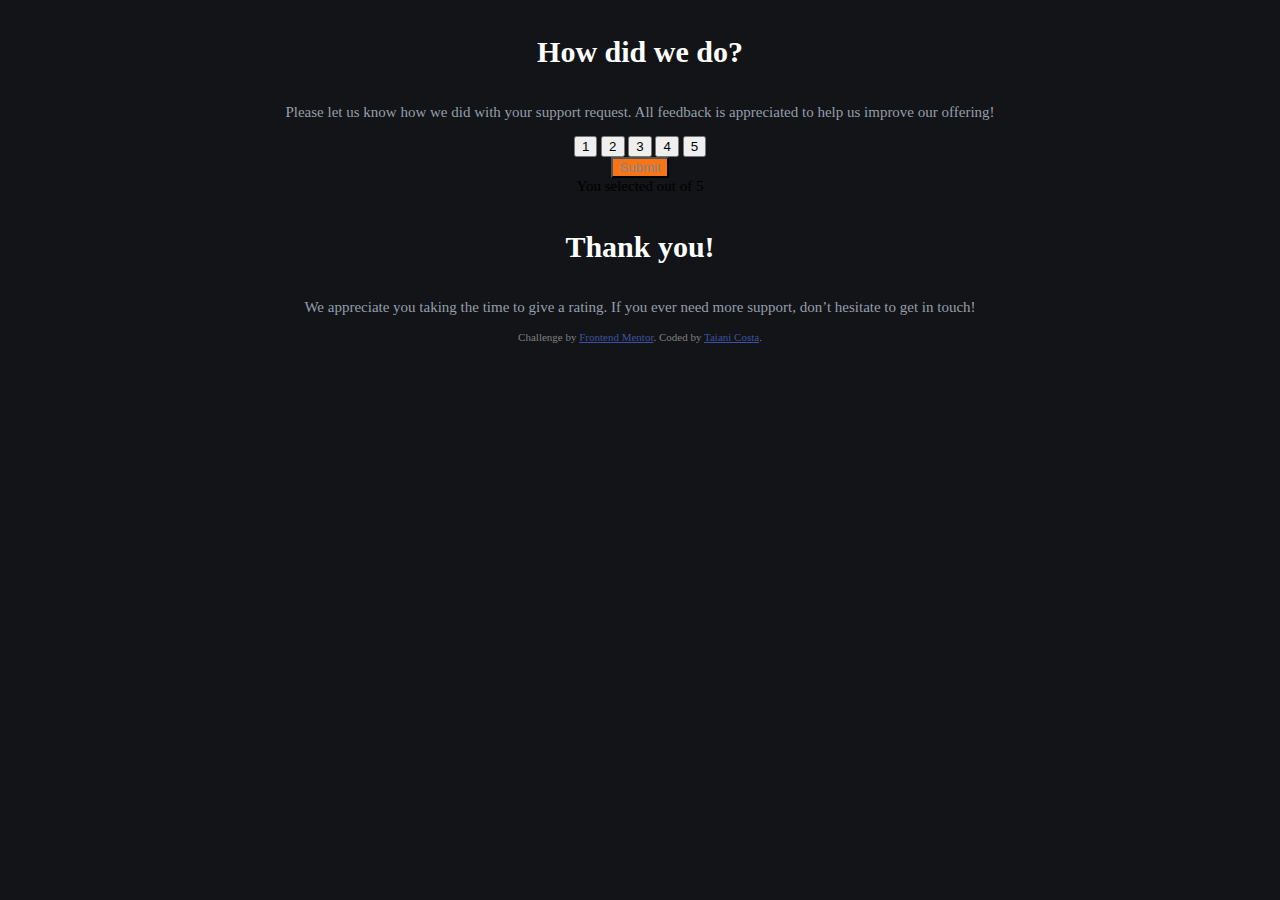
==== index.html @ 2d089037 "Changing the buttons" ====
<!DOCTYPE html>
<html lang="en">
<head>
  <meta charset="UTF-8">
  <meta name="viewport" content="width=device-width, initial-scale=1.0"> <!-- displays site properly based on user's device -->
  <link href="style.css" rel="stylesheet">
  <link rel="icon" type="image/png" sizes="32x32" href="./images/favicon-32x32.png">
  
  <title>Frontend Mentor | Interactive rating component</title>

  <!-- Feel free to remove these styles or customise in your own stylesheet 👍 -->
  <style>
    .attribution { font-size: 11px; text-align: center; }
    .attribution a { color: hsl(228, 45%, 44%); }
  </style>
</head>
<body>

  <!-- Rating state start -->

  <div class="principal"> <h1>How did we do?</h1>

    <p>Please let us know how we did with your support request. All feedback is appreciated 
    to help us improve our offering!</p>

<section class="assessment">
  <button class="1">1</button>
  <button class="2">2</button>
  <button class="3">3</button>
  <button class="4">4</button>
  <button class="5">5</button>
</section><br>

   <button class="submit">Submit</button>
  </div>
  <!-- Rating state end -->

  <!-- Thank you state start -->

  You selected <!-- Add rating here --> out of 5

  <h1>Thank you!</h1>

  <p>We appreciate you taking the time to give a rating. If you ever need more support, 
  don’t hesitate to get in touch!</p>

  <!-- Thank you state end -->

  
  <div class="attribution">
    Challenge by <a href="https://www.frontendmentor.io?ref=challenge" target="_blank">Frontend Mentor</a>. 
    Coded by <a href="#">Taiani Costa</a>.
  </div>
</body>
</html>
---- style.css ----
body {
    background-color: hsl(216, 12%, 8%);
    font-size: 15px;
    font-weight: 400, 700;
    text-align: center;
}
h1 {
    color: hsl(0, 0%, 100%);
    padding: 15px;
}
p {
    color: hsl(217, 12%, 63%);
}
.assessment {
    color: hsl(217, 12%, 63%);
    display: inline;
}
.submit {
    color: hsl(216, 12%, 54%);
    background-color: hsl(25, 97%, 53%);
    
}
div {
    color: gray
}
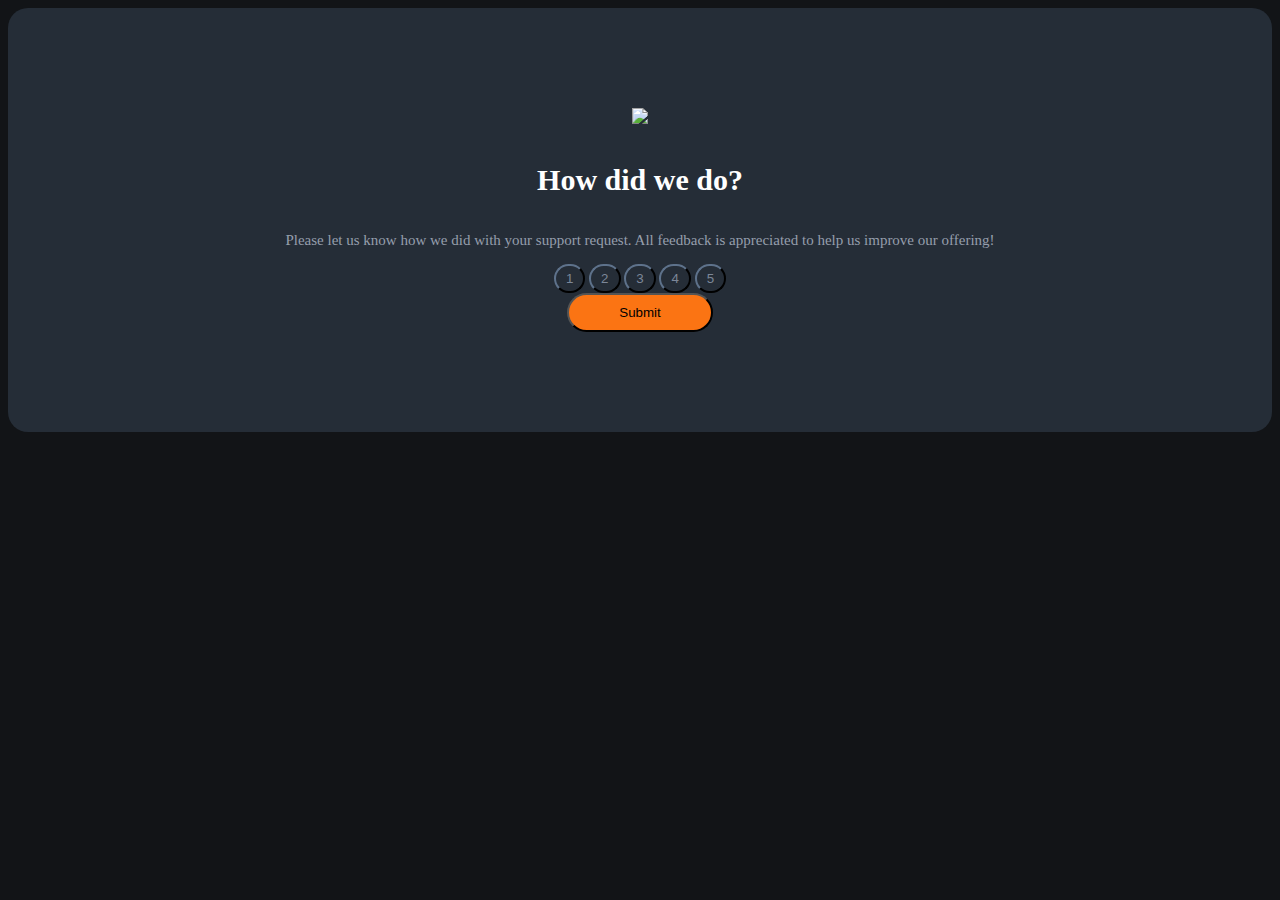
==== commit 37219d59: "Imcomplete" ====
--- a/index.html
+++ b/index.html
@@ -4,52 +4,40 @@
   <meta charset="UTF-8">
   <meta name="viewport" content="width=device-width, initial-scale=1.0"> <!-- displays site properly based on user's device -->
   <link href="style.css" rel="stylesheet">
+  <link href="https: //fonts.googleapis.com/css2?family= Overpass: família= Viaduto:ital,wght@0,100;0,200;0,300;0,400;0,500;0,600;0,700;0,800;0,900;1,100;1,200;1,300;1,400;1,500;1,600;1,700;1,800;1,900 & display=swap" rel="stylesheet">
+
   <link rel="icon" type="image/png" sizes="32x32" href="./images/favicon-32x32.png">
+  <title>Interactive classification</title>
   
   <title>Frontend Mentor | Interactive rating component</title>
 
   <!-- Feel free to remove these styles or customise in your own stylesheet 👍 -->
-  <style>
-    .attribution { font-size: 11px; text-align: center; }
-    .attribution a { color: hsl(228, 45%, 44%); }
-  </style>
+
 </head>
 <body>
+<!-- Rating state start -->
+  <main>
+    <div>
+      <img src="file:///sysroot/home/elder/Documentos/estudos%20Tai/interactive-rating-component-main/images/icon-star.svg"></div>
+      
+      <h1>How did we do?</h1>
 
-  <!-- Rating state start -->
+      <p>Please let us know how we did with your support request. All feedback is appreciated 
+      to help us improve our offering!</p>
 
-  <div class="principal"> <h1>How did we do?</h1>
+      <form>
+          <button>1</button>
+          <button>2</button>
+          <button>3</button>
+          <button>4</button>
+          <button>5</button>
+        <br>
+        <input type="submit">
+      </form>
+    </div>
+  </main>
+<!-- Rating state end -->
 
-    <p>Please let us know how we did with your support request. All feedback is appreciated 
-    to help us improve our offering!</p>
-
-<section class="assessment">
-  <button class="1">1</button>
-  <button class="2">2</button>
-  <button class="3">3</button>
-  <button class="4">4</button>
-  <button class="5">5</button>
-</section><br>
-
-   <button class="submit">Submit</button>
-  </div>
-  <!-- Rating state end -->
-
-  <!-- Thank you state start -->
-
-  You selected <!-- Add rating here --> out of 5
-
-  <h1>Thank you!</h1>
-
-  <p>We appreciate you taking the time to give a rating. If you ever need more support, 
-  don’t hesitate to get in touch!</p>
-
-  <!-- Thank you state end -->
-
-  
-  <div class="attribution">
-    Challenge by <a href="https://www.frontendmentor.io?ref=challenge" target="_blank">Frontend Mentor</a>. 
-    Coded by <a href="#">Taiani Costa</a>.
-  </div>
+<!-- Thank you state start -->
 </body>
 </html>--- a/style.css
+++ b/style.css
@@ -1,25 +1,76 @@
+@import url(https://fonts.google.com/specimen/Overpass);
+
+:root {
+    /* ----- Primary ----- */
+
+    --orange: hsl(25, 97%, 53%);
+
+    /* ----- Neutral ----- */
+
+    --white: hsl(0, 0%, 100%);
+    --lightgrey: hsl(217, 12%, 63%);
+    --mediumgrey: hsl(216, 12%, 54%);
+    --darkblue: hsl(213, 19%, 18%);
+    --verydarkblue: hsl(216, 12%, 8%);
+}
+
+.attribution { font-size: 11px; text-align: center; }
+.attribution a { color: hsl(228, 45%, 44%); }
+
 body {
-    background-color: hsl(216, 12%, 8%);
+    background-color: var(--verydarkblue);
     font-size: 15px;
     font-weight: 400, 700;
     text-align: center;
+    font-family: 'Overpass';
+    display: block;
 }
+
+main {
+    color: var(--lightgrey);
+    background-color: var(--darkblue);
+    box-sizing: border-box;
+    padding: 100px 50px;
+    border-radius: 20px;
+}
+
 h1 {
-    color: hsl(0, 0%, 100%);
+    color: var(--white);
     padding: 15px;
 }
+
 p {
-    color: hsl(217, 12%, 63%);
+    color:var(--lightgrey);
 }
-.assessment {
-    color: hsl(217, 12%, 63%);
-    display: inline;
+
+.main {
+    width: 940px;
+    margin: 0 auto;
 }
-.submit {
-    color: hsl(216, 12%, 54%);
-    background-color: hsl(25, 97%, 53%);
-    
+
+button {
+    background-color: var(--darkblue);
+    border-color: var(--darkblue);
+    color: var(--mediumgrey);
+    display: inline-block;
+    padding: 5px 10px;   
+    border-radius: 15px; 
 }
-div {
-    color: gray
-}+
+button :hover {
+    background-color: var(--orange);   
+    padding: 5px 10px;
+    border-radius: 15px;
+}
+
+input {
+    background-color: var(--orange);
+    padding: 10px 50px;
+    border-radius: 20px;
+}
+
+input :hover {
+    background-color: var(--white);
+    color: var(--orange);
+}
+
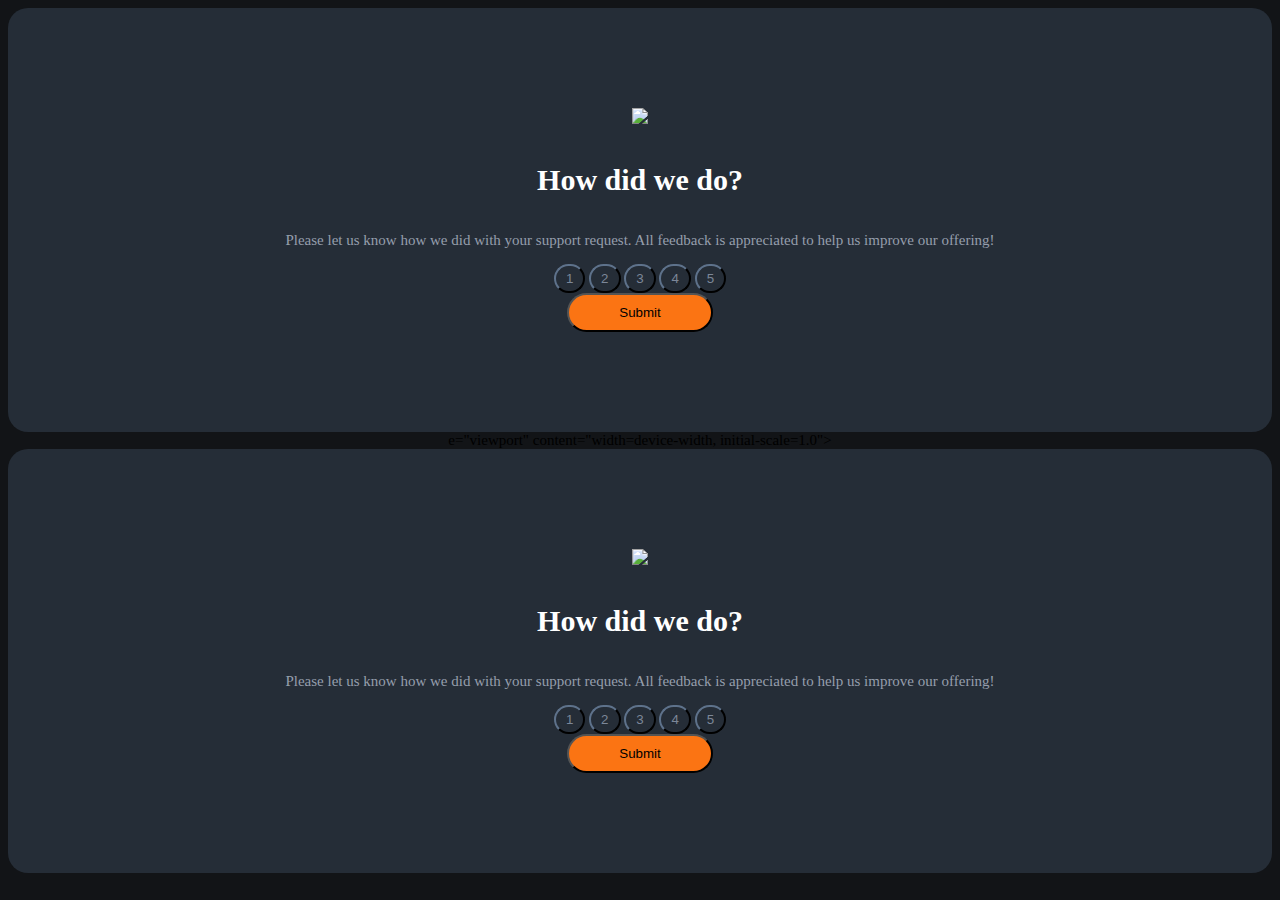
==== commit 8ebabc12: "change border" ====
--- a/index.html
+++ b/index.html
@@ -2,7 +2,47 @@
 <html lang="en">
 <head>
   <meta charset="UTF-8">
+  <meta nam<!DOCTYPE html>
+<html lang="en">
+<head>
+  <meta charset="UTF-8">
   <meta name="viewport" content="width=device-width, initial-scale=1.0"> <!-- displays site properly based on user's device -->
+  <link href="style.css" rel="stylesheet">
+  <link rel="icon" type="image/png" sizes="32x32" href="./images/favicon-32x32.png">
+  <title>Interactive classification</title>
+  
+  <title>Frontend Mentor | Interactive rating component</title>
+
+  <!-- Feel free to remove these styles or customise in your own stylesheet 👍 -->
+
+</head>
+<body>
+<!-- Rating state start -->
+  <main>
+    <div class="box">
+      <img src="file:///sysroot/home/elder/Documentos/estudos%20Tai/interactive-rating-component-main/images/icon-star.svg">
+      
+      <h1>How did we do?</h1>
+
+      <p>Please let us know how we did with your support request. All feedback is appreciated 
+      to help us improve our offering!</p>
+
+      <form>
+          <button>1</button>
+          <button>2</button>
+          <button>3</button>
+          <button>4</button>
+          <button>5</button>
+        <br>
+        <input type="submit">
+      </form>
+    </div>
+  </main>
+<!-- Rating state end -->
+
+<!-- Thank you state start -->
+</body>
+</html>e="viewport" content="width=device-width, initial-scale=1.0"> <!-- displays site properly based on user's device -->
   <link href="style.css" rel="stylesheet">
   <link href="https: //fonts.googleapis.com/css2?family= Overpass: família= Viaduto:ital,wght@0,100;0,200;0,300;0,400;0,500;0,600;0,700;0,800;0,900;1,100;1,200;1,300;1,400;1,500;1,600;1,700;1,800;1,900 & display=swap" rel="stylesheet">
 
@@ -40,4 +80,4 @@
 
 <!-- Thank you state start -->
 </body>
-</html>+</html>
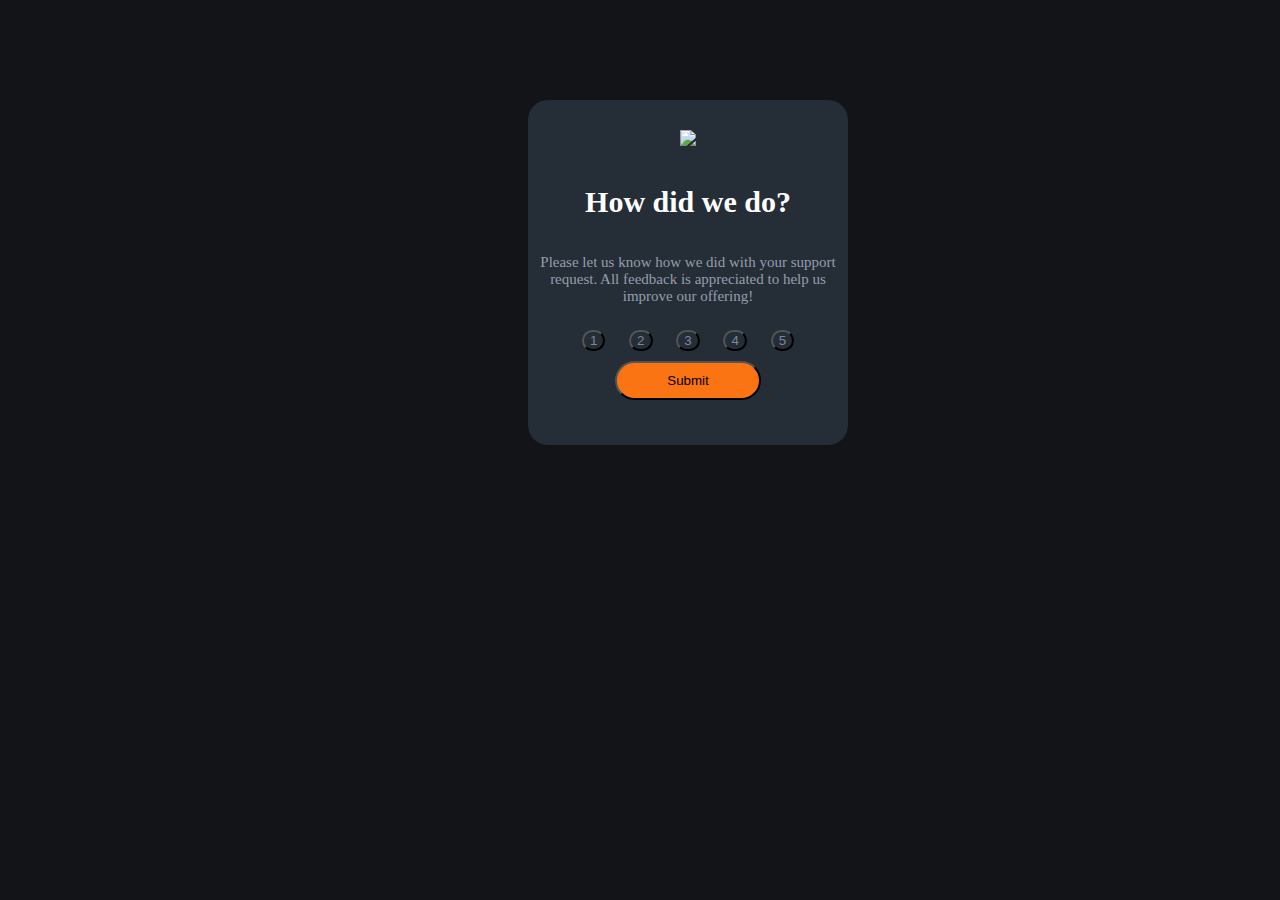
==== commit f67e8f3c: "change border" ====
--- a/index.html
+++ b/index.html
@@ -1,8 +1,4 @@
 <!DOCTYPE html>
-<html lang="en">
-<head>
-  <meta charset="UTF-8">
-  <meta nam<!DOCTYPE html>
 <html lang="en">
 <head>
   <meta charset="UTF-8">
@@ -42,42 +38,4 @@
 
 <!-- Thank you state start -->
 </body>
-</html>e="viewport" content="width=device-width, initial-scale=1.0"> <!-- displays site properly based on user's device -->
-  <link href="style.css" rel="stylesheet">
-  <link href="https: //fonts.googleapis.com/css2?family= Overpass: família= Viaduto:ital,wght@0,100;0,200;0,300;0,400;0,500;0,600;0,700;0,800;0,900;1,100;1,200;1,300;1,400;1,500;1,600;1,700;1,800;1,900 & display=swap" rel="stylesheet">
-
-  <link rel="icon" type="image/png" sizes="32x32" href="./images/favicon-32x32.png">
-  <title>Interactive classification</title>
-  
-  <title>Frontend Mentor | Interactive rating component</title>
-
-  <!-- Feel free to remove these styles or customise in your own stylesheet 👍 -->
-
-</head>
-<body>
-<!-- Rating state start -->
-  <main>
-    <div>
-      <img src="file:///sysroot/home/elder/Documentos/estudos%20Tai/interactive-rating-component-main/images/icon-star.svg"></div>
-      
-      <h1>How did we do?</h1>
-
-      <p>Please let us know how we did with your support request. All feedback is appreciated 
-      to help us improve our offering!</p>
-
-      <form>
-          <button>1</button>
-          <button>2</button>
-          <button>3</button>
-          <button>4</button>
-          <button>5</button>
-        <br>
-        <input type="submit">
-      </form>
-    </div>
-  </main>
-<!-- Rating state end -->
-
-<!-- Thank you state start -->
-</body>
-</html>
+</html>--- a/style.css
+++ b/style.css
@@ -20,7 +20,6 @@
 body {
     background-color: var(--verydarkblue);
     font-size: 15px;
-    font-weight: 400, 700;
     text-align: center;
     font-family: 'Overpass';
     display: block;
@@ -29,9 +28,11 @@
 main {
     color: var(--lightgrey);
     background-color: var(--darkblue);
-    box-sizing: border-box;
-    padding: 100px 50px;
     border-radius: 20px;
+    width: 300px;
+    height: 310px;
+    padding: 30px 10px 5px 10px;
+    margin: 100px 520px;
 }
 
 h1 {
@@ -43,34 +44,29 @@
     color:var(--lightgrey);
 }
 
-.main {
-    width: 940px;
-    margin: 0 auto;
-}
-
 button {
     background-color: var(--darkblue);
-    border-color: var(--darkblue);
     color: var(--mediumgrey);
-    display: inline-block;
-    padding: 5px 10px;   
-    border-radius: 15px; 
+    display: inline-block;  
+    border-radius: 30px;
+    margin: 10px; 
 }
 
 button :hover {
-    background-color: var(--orange);   
-    padding: 5px 10px;
-    border-radius: 15px;
+    background-color: var(--orange);
+    cursor: pointer;
 }
 
 input {
     background-color: var(--orange);
     padding: 10px 50px;
     border-radius: 20px;
+    cursor: pointer;
 }
 
 input :hover {
     background-color: var(--white);
     color: var(--orange);
+    
 }
 
